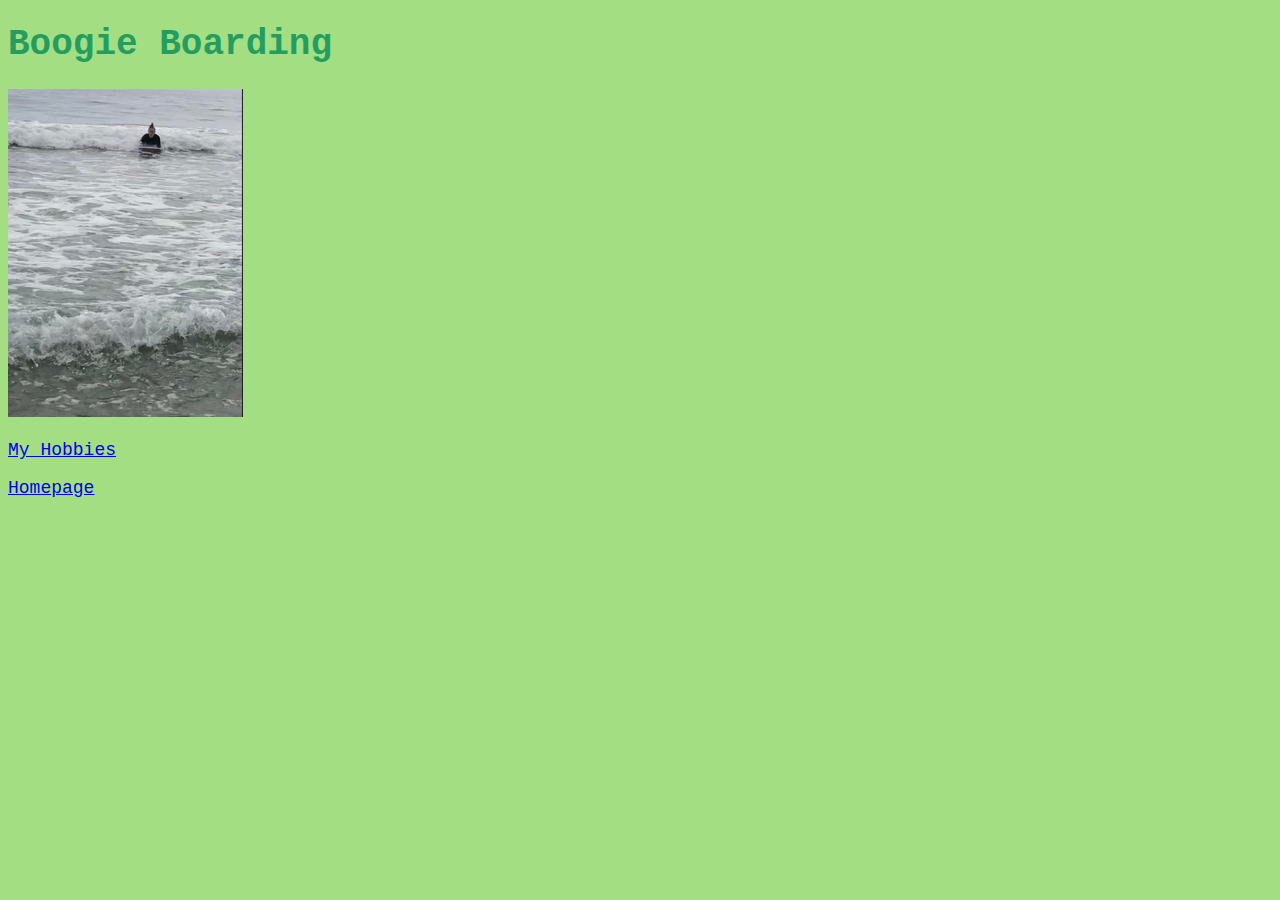
==== boogieboarding.html @ 846f5ede "Add files via upload" ====
<!DOCTYPE html>
<html>

<head>
  <meta charset="utf-8">
  <title>Boogie Boarding</title>
  <link rel="stylesheet" href="css/styles.css">
</head>

<body>
  <h1><strong>Boogie Boarding</strong></h1>
  <img src="images/webdevimg6.png" alt="Half Moon Bay">

  <p><a href="hobbies.html">My Hobbies</a></p>
  <p><a href="index.html">Homepage</a></p>
</body>

</html>
---- css/styles.css ----
body {
  background-color: #a3de83;
  text-align: left;
  font-family: Courier;
  font-size: 18px;
}

h1 {
  color: #239d60;
}

h3 {
  color: #212125;
}

hr {
  border-style: none;
  border-top-style: dotted;
  border-color: #f7f39a;
  border-width: 5px;
  width: 5%;
  position: relative;
}
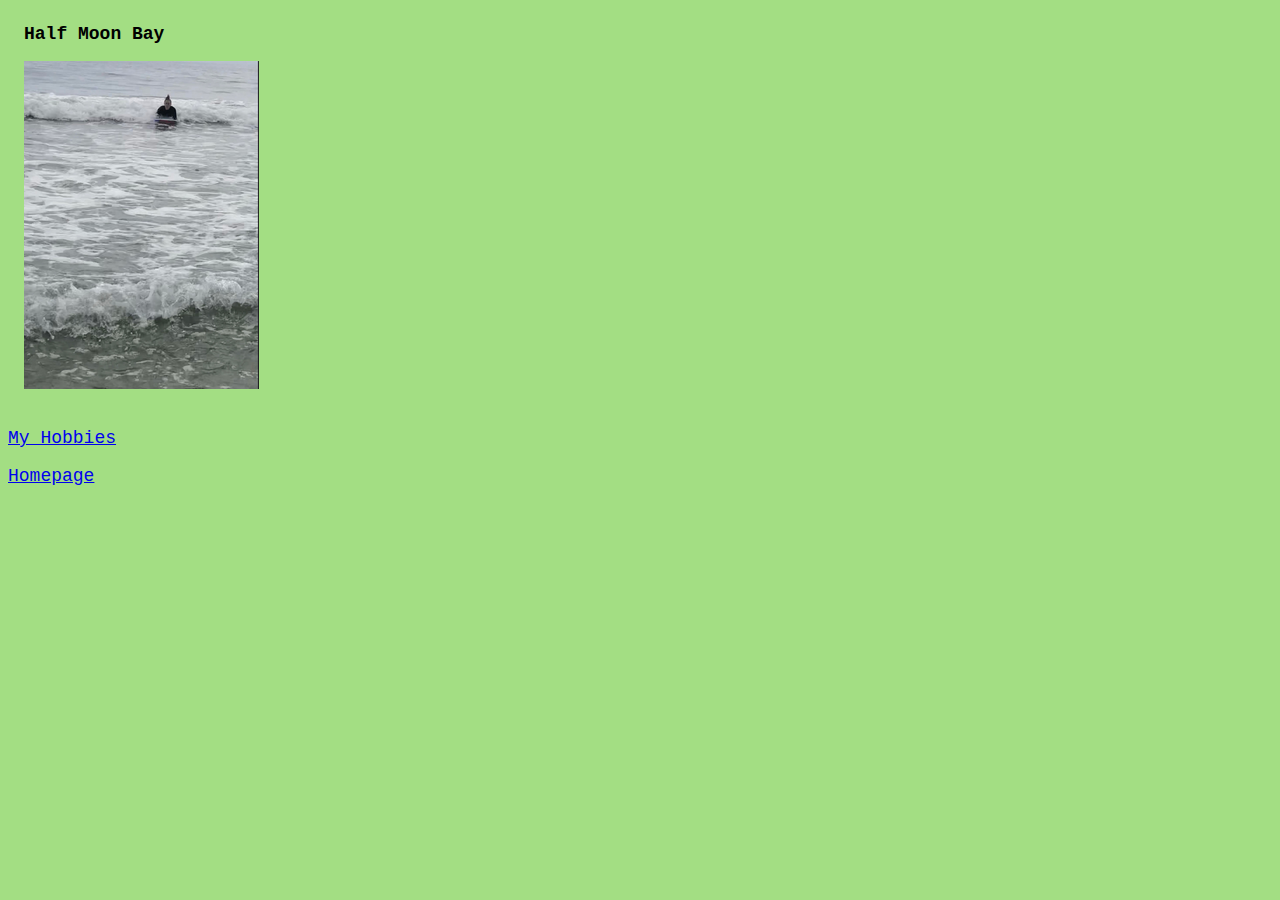
==== commit c3512a5b: "Update boogieboarding.html" ====
--- a/boogieboarding.html
+++ b/boogieboarding.html
@@ -8,9 +8,19 @@
 </head>
 
 <body>
-  <h1><strong>Boogie Boarding</strong></h1>
-  <img src="images/webdevimg6.png" alt="Half Moon Bay">
 
+  <table cellspacing="15">
+    <thead>
+      <tr>
+        <th>Half Moon Bay</th>
+      </tr>
+    </thead>
+    <tbody>
+      <tr>
+        <td><img src="images/webdevimg6.png" alt="Half Moon Bay"></td>
+      </tr>
+    </tbody>
+  </table>
   <p><a href="hobbies.html">My Hobbies</a></p>
   <p><a href="index.html">Homepage</a></p>
 </body>
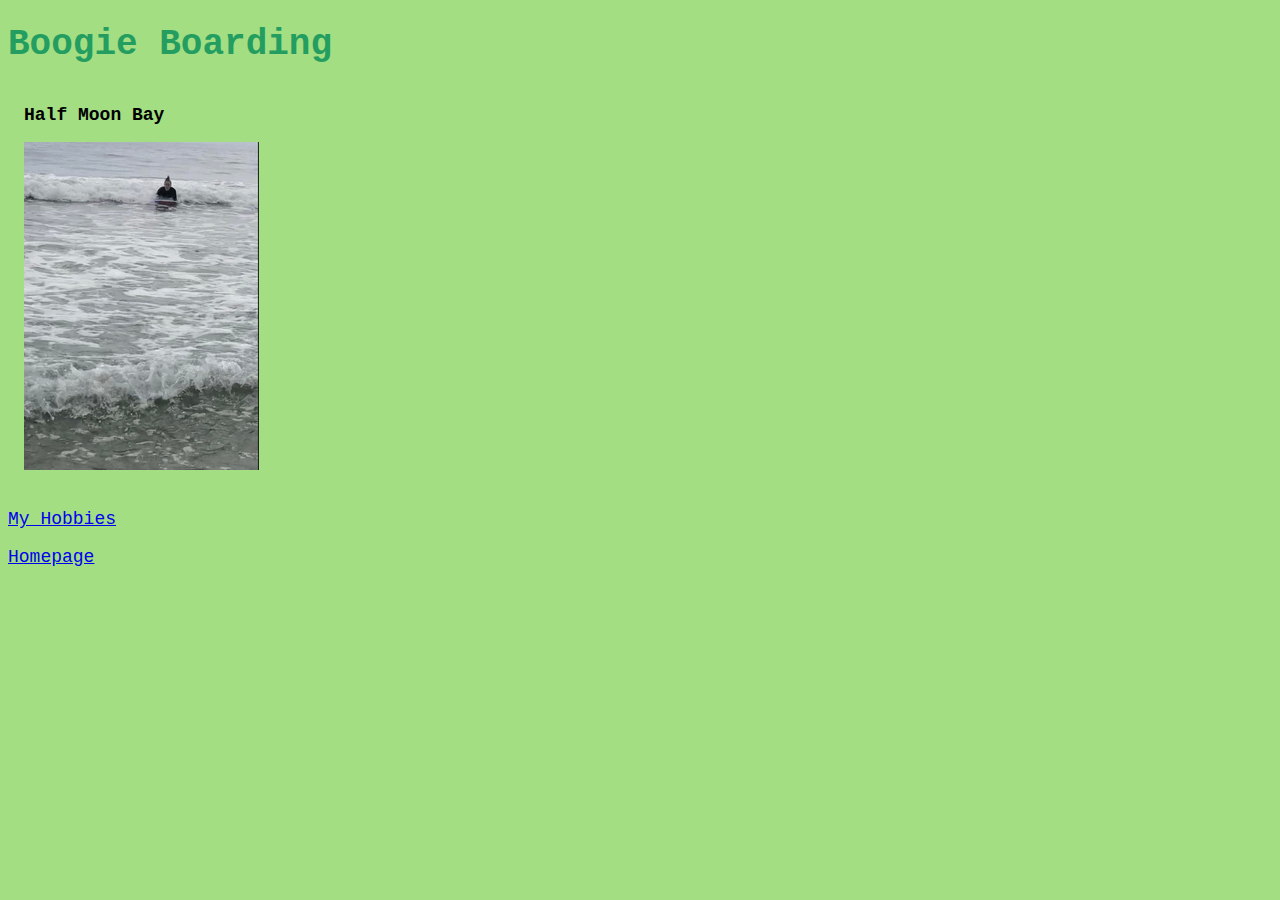
==== commit f30aa388: "Update boogieboarding.html" ====
--- a/boogieboarding.html
+++ b/boogieboarding.html
@@ -8,6 +8,7 @@
 </head>
 
 <body>
+    <h1><strong>Boogie Boarding</strong></h1>
 
   <table cellspacing="15">
     <thead>
